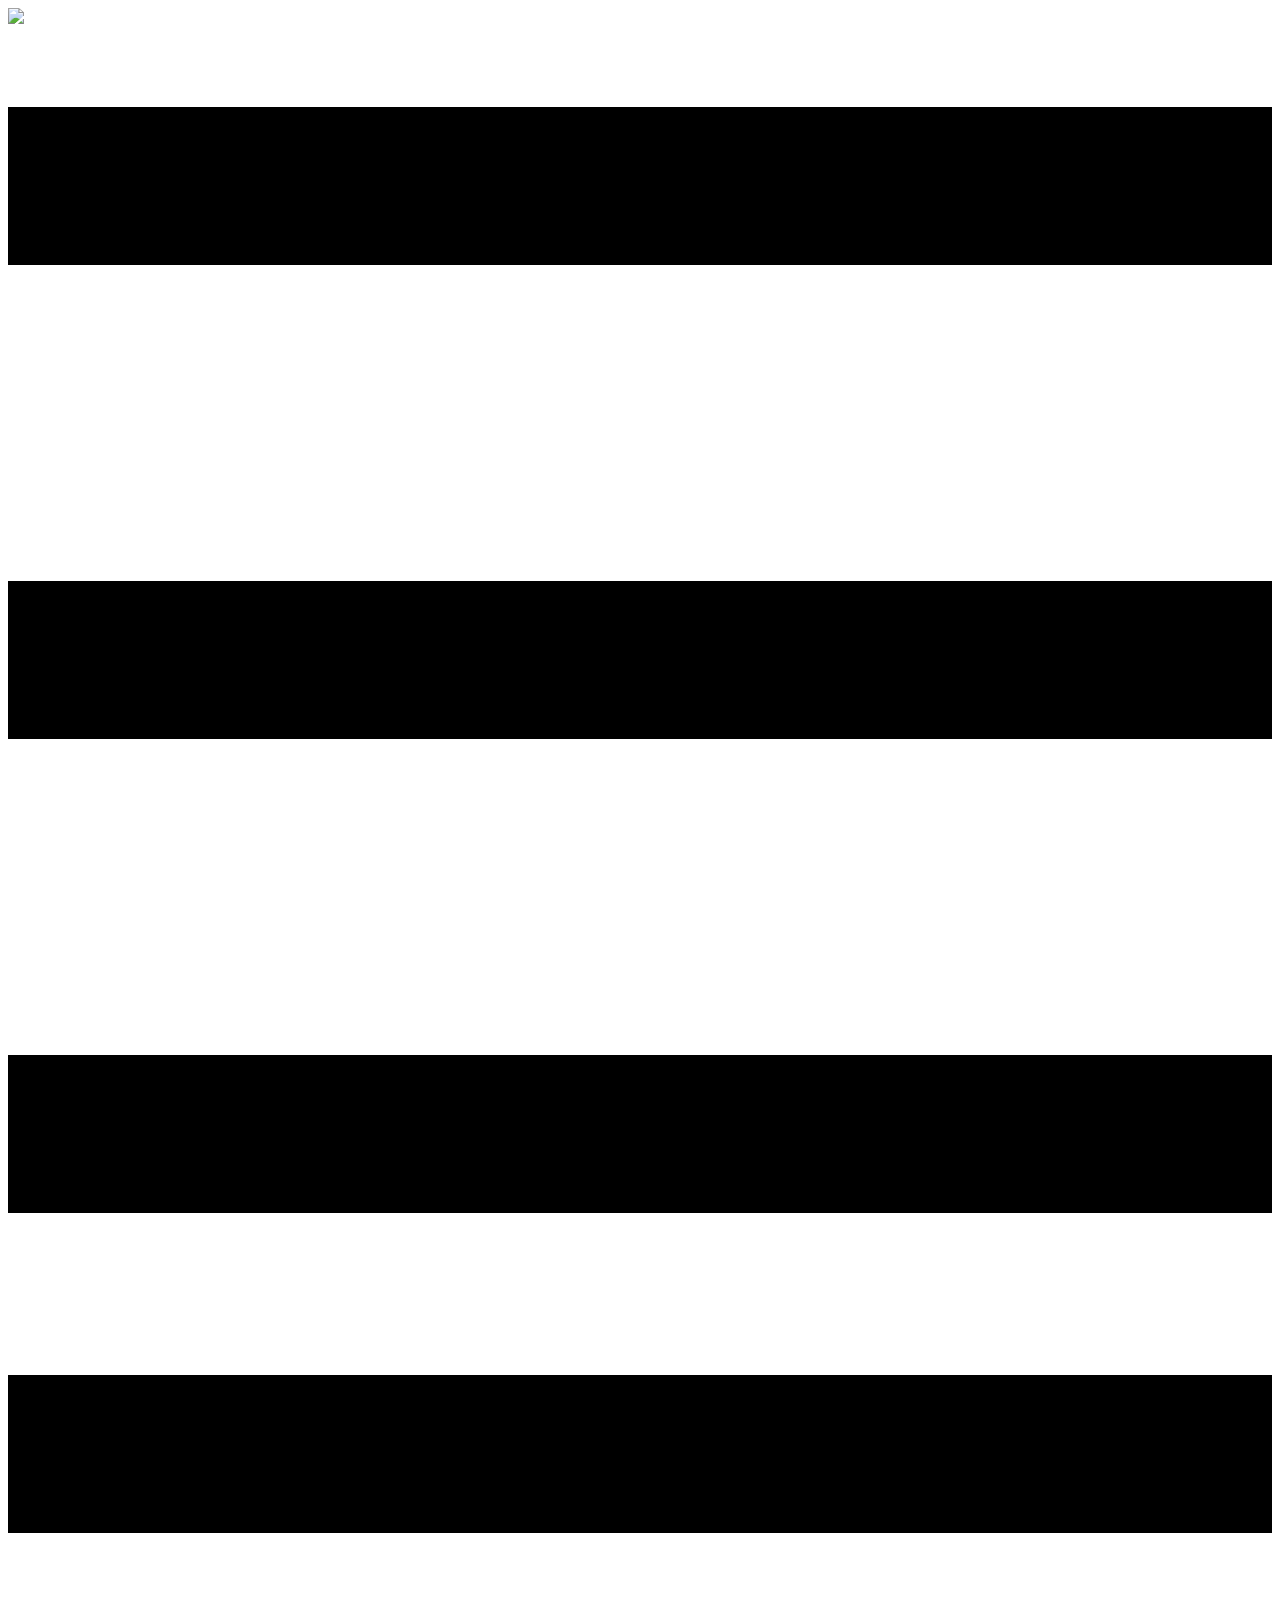
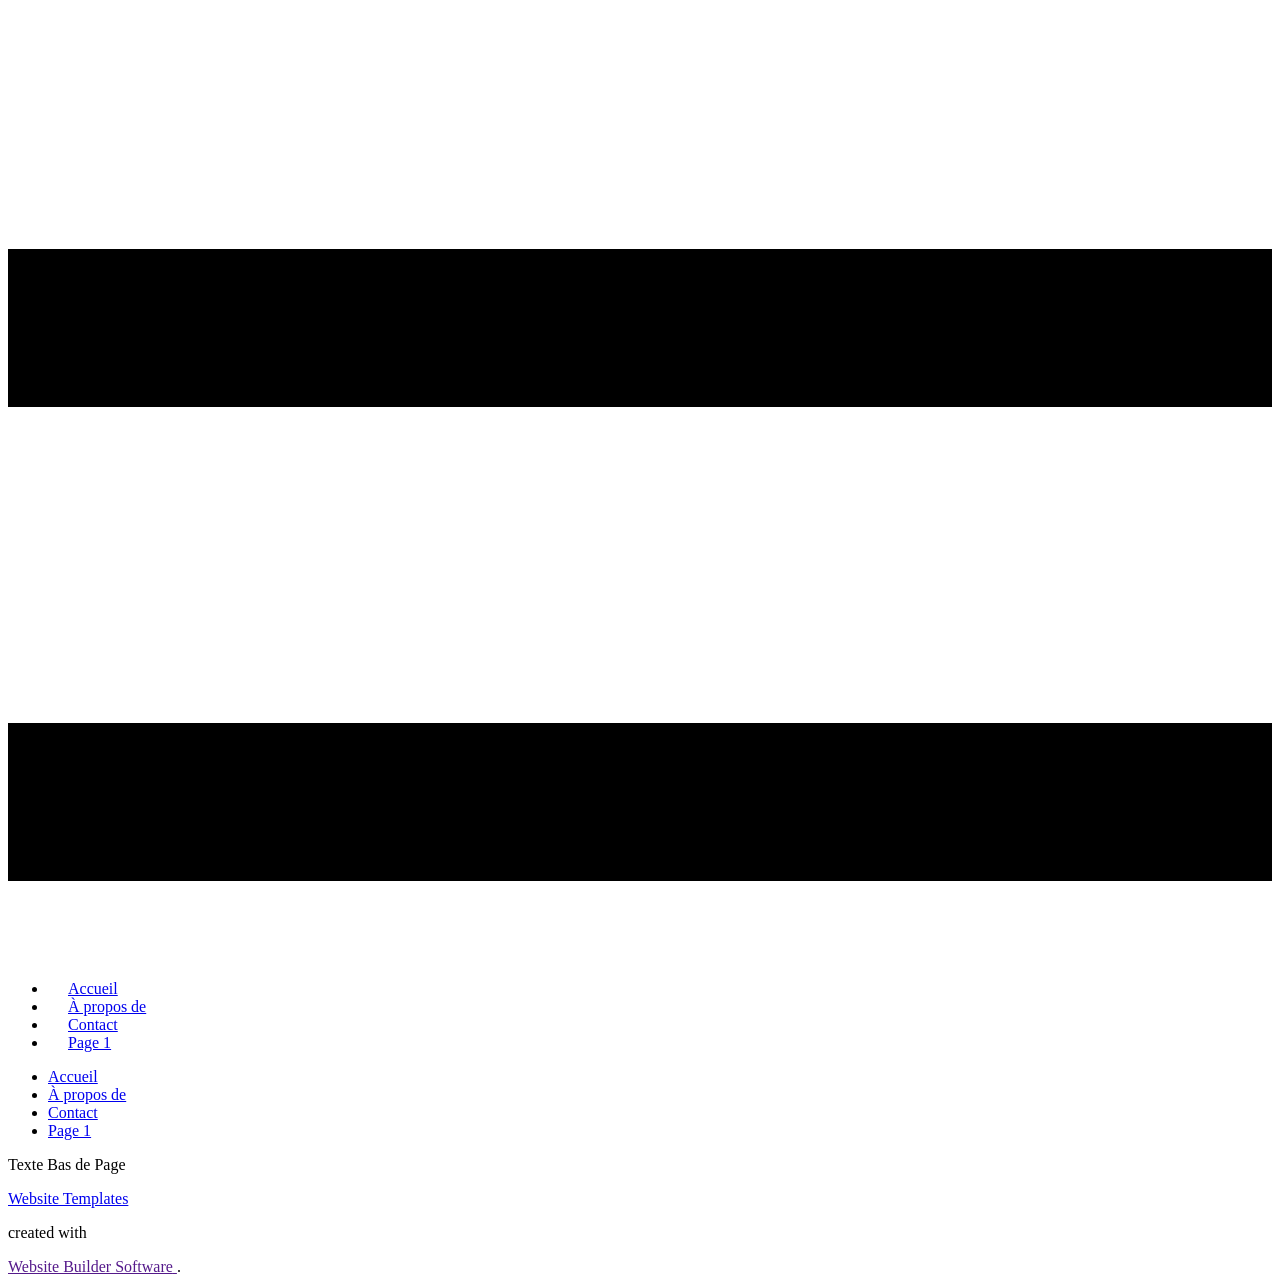
==== web/html/about.html @ f563a62b "Add files via upload" ====
<!DOCTYPE html>
<html style="font-size: 16px;" lang="fr"><head>
    <meta name="viewport" content="width=device-width, initial-scale=1.0">
    <meta charset="utf-8">
    <meta name="keywords" content="">
    <meta name="description" content="">
    <title>À propos de</title>
    <link rel="stylesheet" href="../css/nicepage.css" media="screen">
<link rel="stylesheet" href="../css/À-propos-de.css" media="screen">
    <script class="u-script" type="text/javascript" src="../js/jquery.js" defer=""></script>
    <script class="u-script" type="text/javascript" src="../js/nicepage.js" defer=""></script>
    <meta name="generator" content="Nicepage 5.9.10, nicepage.com">
    <link id="u-theme-google-font" rel="stylesheet" href="https://fonts.googleapis.com/css?family=Roboto:100,100i,300,300i,400,400i,500,500i,700,700i,900,900i|Open+Sans:300,300i,400,400i,500,500i,600,600i,700,700i,800,800i">
    
    
    <script type="application/ld+json">{
		"@context": "http://schema.org",
		"@type": "Organization",
		"name": "",
		"logo": "images/default-logo.png"
}</script>
    <meta name="theme-color" content="#478ac9">
    <meta property="og:title" content="À propos de">
    <meta property="og:type" content="website">
  <meta data-intl-tel-input-cdn-path="intlTelInput/"></head>
  <body class="u-body u-xl-mode" data-lang="fr"><header class="u-clearfix u-header u-header" id="sec-c34a"><div class="u-clearfix u-sheet u-valign-middle u-sheet-1">
        <a href="https://nicepage.com" class="u-image u-logo u-image-1">
          <img src="images/default-logo.png" class="u-logo-image u-logo-image-1">
        </a>
        <nav class="u-menu u-menu-dropdown u-offcanvas u-menu-1">
          <div class="menu-collapse" style="font-size: 1rem; letter-spacing: 0px;">
            <a class="u-button-style u-custom-left-right-menu-spacing u-custom-padding-bottom u-custom-top-bottom-menu-spacing u-nav-link u-text-active-palette-1-base u-text-hover-palette-2-base" href="#">
              <svg class="u-svg-link" viewBox="0 0 24 24"><use xmlns:xlink="http://www.w3.org/1999/xlink" xlink:href="#menu-hamburger"></use></svg>
              <svg class="u-svg-content" version="1.1" id="menu-hamburger" viewBox="0 0 16 16" x="0px" y="0px" xmlns:xlink="http://www.w3.org/1999/xlink" xmlns="http://www.w3.org/2000/svg"><g><rect y="1" width="16" height="2"></rect><rect y="7" width="16" height="2"></rect><rect y="13" width="16" height="2"></rect>
</g></svg>
            </a>
          </div>
          <div class="u-nav-container">
            <ul class="u-nav u-unstyled u-nav-1"><li class="u-nav-item"><a class="u-button-style u-nav-link u-text-active-palette-1-base u-text-hover-palette-2-base" href="Accueil.html" style="padding: 10px 20px;">Accueil</a>
</li><li class="u-nav-item"><a class="u-button-style u-nav-link u-text-active-palette-1-base u-text-hover-palette-2-base" href="À-propos-de.html" style="padding: 10px 20px;">À propos de</a>
</li><li class="u-nav-item"><a class="u-button-style u-nav-link u-text-active-palette-1-base u-text-hover-palette-2-base" href="Contact.html" style="padding: 10px 20px;">Contact</a>
</li><li class="u-nav-item"><a class="u-button-style u-nav-link u-text-active-palette-1-base u-text-hover-palette-2-base" href="Page-1.html" style="padding: 10px 20px;">Page 1</a>
</li></ul>
          </div>
          <div class="u-nav-container-collapse">
            <div class="u-black u-container-style u-inner-container-layout u-opacity u-opacity-95 u-sidenav">
              <div class="u-inner-container-layout u-sidenav-overflow">
                <div class="u-menu-close"></div>
                <ul class="u-align-center u-nav u-popupmenu-items u-unstyled u-nav-2"><li class="u-nav-item"><a class="u-button-style u-nav-link" href="Accueil.html">Accueil</a>
</li><li class="u-nav-item"><a class="u-button-style u-nav-link" href="À-propos-de.html">À propos de</a>
</li><li class="u-nav-item"><a class="u-button-style u-nav-link" href="Contact.html">Contact</a>
</li><li class="u-nav-item"><a class="u-button-style u-nav-link" href="Page-1.html">Page 1</a>
</li></ul>
              </div>
            </div>
            <div class="u-black u-menu-overlay u-opacity u-opacity-70"></div>
          </div>
        </nav>
      </div></header>
    <section class="u-clearfix u-section-1" id="sec-2cb8">
      <div class="u-clearfix u-sheet u-sheet-1"></div>
    </section>
    
    
    <footer class="u-align-center u-clearfix u-footer u-grey-80 u-footer" id="sec-3df2"><div class="u-clearfix u-sheet u-sheet-1">
        <p class="u-small-text u-text u-text-variant u-text-1">Texte Bas de Page</p>
      </div></footer>
    <section class="u-backlink u-clearfix u-grey-80">
      <a class="u-link" href="https://nicepage.com/website-templates" target="_blank">
        <span>Website Templates</span>
      </a>
      <p class="u-text">
        <span>created with</span>
      </p>
      <a class="u-link" href="" target="_blank">
        <span>Website Builder Software</span>
      </a>. 
    </section>
  
</body></html>
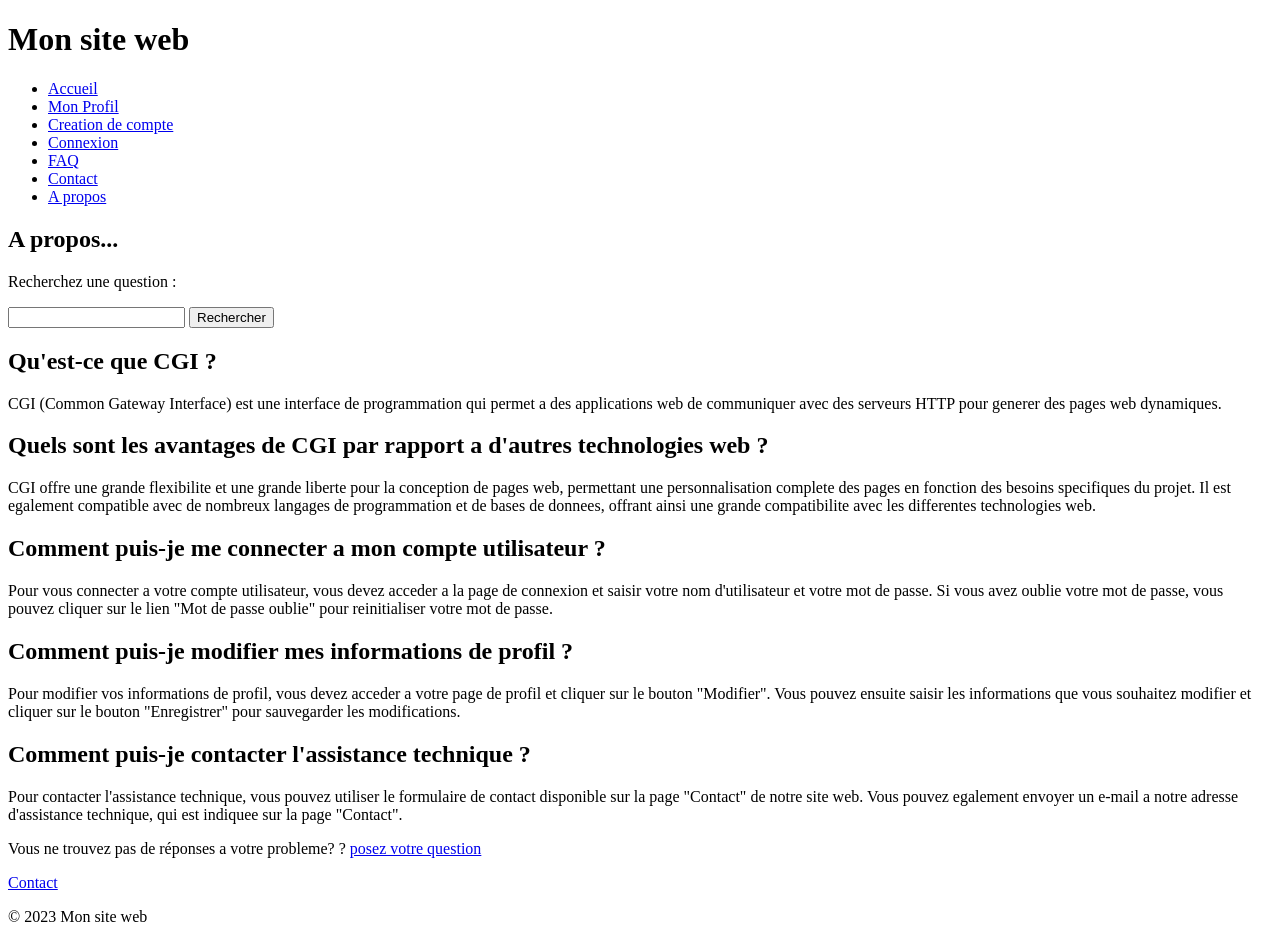
==== commit 5106be83: "Add files via upload" ====
--- a/web/html/about.html
+++ b/web/html/about.html
@@ -1,80 +1,61 @@
 <!DOCTYPE html>
-<html style="font-size: 16px;" lang="fr"><head>
-    <meta name="viewport" content="width=device-width, initial-scale=1.0">
-    <meta charset="utf-8">
-    <meta name="keywords" content="">
-    <meta name="description" content="">
-    <title>À propos de</title>
-    <link rel="stylesheet" href="../css/nicepage.css" media="screen">
-<link rel="stylesheet" href="../css/À-propos-de.css" media="screen">
-    <script class="u-script" type="text/javascript" src="../js/jquery.js" defer=""></script>
-    <script class="u-script" type="text/javascript" src="../js/nicepage.js" defer=""></script>
-    <meta name="generator" content="Nicepage 5.9.10, nicepage.com">
-    <link id="u-theme-google-font" rel="stylesheet" href="https://fonts.googleapis.com/css?family=Roboto:100,100i,300,300i,400,400i,500,500i,700,700i,900,900i|Open+Sans:300,300i,400,400i,500,500i,600,600i,700,700i,800,800i">
-    
-    
-    <script type="application/ld+json">{
-		"@context": "http://schema.org",
-		"@type": "Organization",
-		"name": "",
-		"logo": "images/default-logo.png"
-}</script>
-    <meta name="theme-color" content="#478ac9">
-    <meta property="og:title" content="À propos de">
-    <meta property="og:type" content="website">
-  <meta data-intl-tel-input-cdn-path="intlTelInput/"></head>
-  <body class="u-body u-xl-mode" data-lang="fr"><header class="u-clearfix u-header u-header" id="sec-c34a"><div class="u-clearfix u-sheet u-valign-middle u-sheet-1">
-        <a href="https://nicepage.com" class="u-image u-logo u-image-1">
-          <img src="images/default-logo.png" class="u-logo-image u-logo-image-1">
-        </a>
-        <nav class="u-menu u-menu-dropdown u-offcanvas u-menu-1">
-          <div class="menu-collapse" style="font-size: 1rem; letter-spacing: 0px;">
-            <a class="u-button-style u-custom-left-right-menu-spacing u-custom-padding-bottom u-custom-top-bottom-menu-spacing u-nav-link u-text-active-palette-1-base u-text-hover-palette-2-base" href="#">
-              <svg class="u-svg-link" viewBox="0 0 24 24"><use xmlns:xlink="http://www.w3.org/1999/xlink" xlink:href="#menu-hamburger"></use></svg>
-              <svg class="u-svg-content" version="1.1" id="menu-hamburger" viewBox="0 0 16 16" x="0px" y="0px" xmlns:xlink="http://www.w3.org/1999/xlink" xmlns="http://www.w3.org/2000/svg"><g><rect y="1" width="16" height="2"></rect><rect y="7" width="16" height="2"></rect><rect y="13" width="16" height="2"></rect>
-</g></svg>
-            </a>
-          </div>
-          <div class="u-nav-container">
-            <ul class="u-nav u-unstyled u-nav-1"><li class="u-nav-item"><a class="u-button-style u-nav-link u-text-active-palette-1-base u-text-hover-palette-2-base" href="Accueil.html" style="padding: 10px 20px;">Accueil</a>
-</li><li class="u-nav-item"><a class="u-button-style u-nav-link u-text-active-palette-1-base u-text-hover-palette-2-base" href="À-propos-de.html" style="padding: 10px 20px;">À propos de</a>
-</li><li class="u-nav-item"><a class="u-button-style u-nav-link u-text-active-palette-1-base u-text-hover-palette-2-base" href="Contact.html" style="padding: 10px 20px;">Contact</a>
-</li><li class="u-nav-item"><a class="u-button-style u-nav-link u-text-active-palette-1-base u-text-hover-palette-2-base" href="Page-1.html" style="padding: 10px 20px;">Page 1</a>
-</li></ul>
-          </div>
-          <div class="u-nav-container-collapse">
-            <div class="u-black u-container-style u-inner-container-layout u-opacity u-opacity-95 u-sidenav">
-              <div class="u-inner-container-layout u-sidenav-overflow">
-                <div class="u-menu-close"></div>
-                <ul class="u-align-center u-nav u-popupmenu-items u-unstyled u-nav-2"><li class="u-nav-item"><a class="u-button-style u-nav-link" href="Accueil.html">Accueil</a>
-</li><li class="u-nav-item"><a class="u-button-style u-nav-link" href="À-propos-de.html">À propos de</a>
-</li><li class="u-nav-item"><a class="u-button-style u-nav-link" href="Contact.html">Contact</a>
-</li><li class="u-nav-item"><a class="u-button-style u-nav-link" href="Page-1.html">Page 1</a>
-</li></ul>
-              </div>
-            </div>
-            <div class="u-black u-menu-overlay u-opacity u-opacity-70"></div>
-          </div>
-        </nav>
-      </div></header>
-    <section class="u-clearfix u-section-1" id="sec-2cb8">
-      <div class="u-clearfix u-sheet u-sheet-1"></div>
+<html>
+<head>
+	<title>Creer un compte</title>
+</head>
+<body>
+	<header>
+		<h1>Mon site web</h1>
+	</header>
+	<nav>
+		<ul>
+			<li><a href="index.html">Accueil</a></li>
+      <li><a href="profil.html">Mon Profil</a></li>
+			<li><a href="signin.html">Creation de compte</a></li>
+			<li><a href="login.html">Connexion</a></li>
+      <li><a href="faq.html">FAQ</a></li>
+			<li><a href="contact.html">Contact</a></li>
+			<li><a href="about.html">A propos</a></li>
+		</ul>
+	</nav>
+	<main>
+		<h2>A propos...</h2>
+      <p>Recherchez une question :</p>
+    <form action="faqHandler.cgi" method="POST"></form>
+      <input type="text" name="search">
+      <button type="submit">Rechercher</button>
+    </form>
+    <section>
+      <article>
+        <h2>Qu'est-ce que CGI ?</h2>
+        <p>CGI (Common Gateway Interface) est une interface de programmation qui permet a des applications web de communiquer avec des serveurs HTTP pour generer des pages web dynamiques.</p>
+      </article>
+
+      <article>
+        <h2>Quels sont les avantages de CGI par rapport a d'autres technologies web ?</h2>
+        <p>CGI offre une grande flexibilite et une grande liberte pour la conception de pages web, permettant une personnalisation complete des pages en fonction des besoins specifiques du projet. Il est egalement compatible avec de nombreux langages de programmation et de bases de donnees, offrant ainsi une grande compatibilite avec les differentes technologies web.</p>
+      </article>
+
+      <article>
+        <h2>Comment puis-je me connecter a mon compte utilisateur ?</h2>
+        <p>Pour vous connecter a votre compte utilisateur, vous devez acceder a la page de connexion et saisir votre nom d'utilisateur et votre mot de passe. Si vous avez oublie votre mot de passe, vous pouvez cliquer sur le lien "Mot de passe oublie" pour reinitialiser votre mot de passe.</p>
+      </article>
+
+      <article>
+        <h2>Comment puis-je modifier mes informations de profil ?</h2>
+        <p>Pour modifier vos informations de profil, vous devez acceder a votre page de profil et cliquer sur le bouton "Modifier". Vous pouvez ensuite saisir les informations que vous souhaitez modifier et cliquer sur le bouton "Enregistrer" pour sauvegarder les modifications.</p>
+      </article>
+
+      <article>
+        <h2>Comment puis-je contacter l'assistance technique ?</h2>
+        <p>Pour contacter l'assistance technique, vous pouvez utiliser le formulaire de contact disponible sur la page "Contact" de notre site web. Vous pouvez egalement envoyer un e-mail a notre adresse d'assistance technique, qui est indiquee sur la page "Contact".</p>
+      </article>
     </section>
-    
-    
-    <footer class="u-align-center u-clearfix u-footer u-grey-80 u-footer" id="sec-3df2"><div class="u-clearfix u-sheet u-sheet-1">
-        <p class="u-small-text u-text u-text-variant u-text-1">Texte Bas de Page</p>
-      </div></footer>
-    <section class="u-backlink u-clearfix u-grey-80">
-      <a class="u-link" href="https://nicepage.com/website-templates" target="_blank">
-        <span>Website Templates</span>
-      </a>
-      <p class="u-text">
-        <span>created with</span>
-      </p>
-      <a class="u-link" href="" target="_blank">
-        <span>Website Builder Software</span>
-      </a>. 
-    </section>
-  
-</body></html>+	</main>
+  <p>Vous ne trouvez pas de réponses a votre probleme? ? <a href="contact.html">posez votre question</a></p>
+	<footer>
+		<a href="contact.html">Contact</a>
+		<p>&copy; 2023 Mon site web</p>
+	</footer>
+</body>
+</html>
